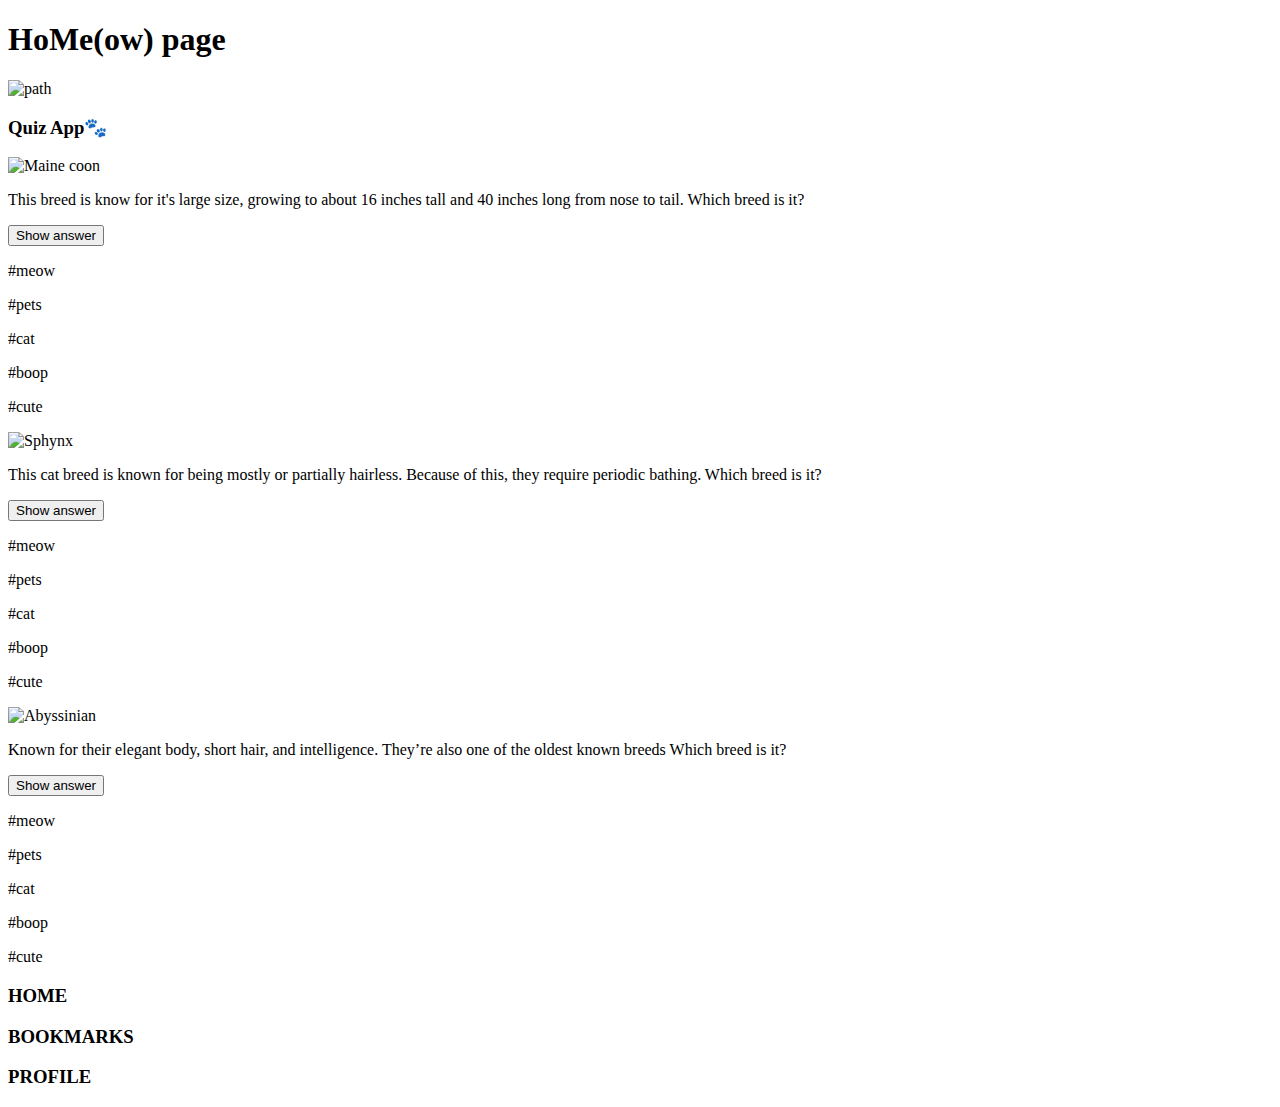
==== index.html @ 3d07fbb4 "second push" ====
<!DOCTYPE html>
<html lang="en">
  <head>
    <meta charset="UTF-8" />
    <meta http-equiv="X-UA-Compatible" content="IE=edge" />
    <meta name="viewport" content="width=device-width, initial-scale=1.0" />
    <link rel="stylesheet" href="/QUIZ-App/style.css" />
    <script
      src="https://kit.fontawesome.com/b92603ca40.js"
      crossorigin="anonymous"
    ></script>
    <title>🐾Quiz App</title>
  </head>
  <body>
    <header>
      <h1>
        HoMe(ow) page
      </h1>
        <img
          src="https://t4.ftcdn.net/jpg/03/30/58/13/360_F_330581305_OgtXWOCiL5QcR5c56GXWpMdMqdbxqOE4.jpg"
          alt="path"
          class="path"
        />
    </header>
    <div class="box">
      <div class="title"><h3> Quiz App🐾 </h3></div>
      <div class="item1">
        <img
          src="https://bixbipet.com/wp-content/uploads/purr_maine_coon_img1.jpg"
          alt="Maine coon"
        />
        <p>
          This breed is know for it's large size, growing to about 16 inches
          tall and 40 inches long from nose to tail. Which breed is it?
        </p>
        <button type="button">Show answer</button>
        <div class="tags">
          <div class="bkmrk"> <i class="fa-solid fa-paw fa-xl" style="color: rgb(161, 12, 161)"></i></div>
          <p>#meow</p>
          <p>#pets</p>
          <p>#cat</p>
          <p>#boop</p>
          <p>#cute</p>
        </div>
      </div>
      <div class="item2">
        <img
        src="https://storage.googleapis.com/pod_public/1300/152377.jpg"
        alt="Sphynx"
        />
        <p>
          This cat breed is known for being mostly or partially hairless.
          Because of this, they require periodic bathing. Which breed is it?
        </p>
        <button type="button">Show answer</button>
        <div class="tags">
          <div class="bkmrk"> <i class="fa-solid fa-paw fa-xl" style="color: rgb(161, 12, 161)"></i></div>
          <p>#meow</p>
          <p>#pets</p>
          <p>#cat</p>
          <p>#boop</p>
          <p>#cute</p>
        </div>
      </div>
      <div class="item3">
        <img
        src="https://e1.pxfuel.com/desktop-wallpaper/863/495/desktop-wallpaper-16-abyssinian-cat-ideas-abyssinian.jpg"
        alt="Abyssinian"
        />
        <p>
          Known for their elegant body, short hair, and intelligence. They’re
          also one of the oldest known breeds Which breed is it?
        </p>
        <button type="button">Show answer</button>
        <div class="tags">
          <div class="bkmrk"> <i class="fa-solid fa-paw fa-xl" style="color: rgb(161, 12, 161)"></i></div>
          <p>#meow</p>
          <p>#pets</p>
          <p>#cat</p>
          <p>#boop</p>
          <p>#cute</p>
        </div>
      </div>
    </div>
  </body>
  <footer>
    <nav>
    <div>
      <i class="fa-solid fa-cat fa-xl" style="color: rgb(161, 12, 161)"></i>
    <p><h3> HOME </h3></p>
  </div>
    <div>
      <i class="fa-solid fa-paw fa-xl" style="color: rgb(161, 12, 161)"></i>
    <p><h3> BOOKMARKS </h3></p>
  </div>
    <div>
      <i class="fa-sharp fa-solid fa-shield-cat fa-xl" style="color: rgb(161, 12, 161)"></i>
    <p><h3> PROFILE </h3></p>
  </div>
    </nav>
  </footer>
</html>
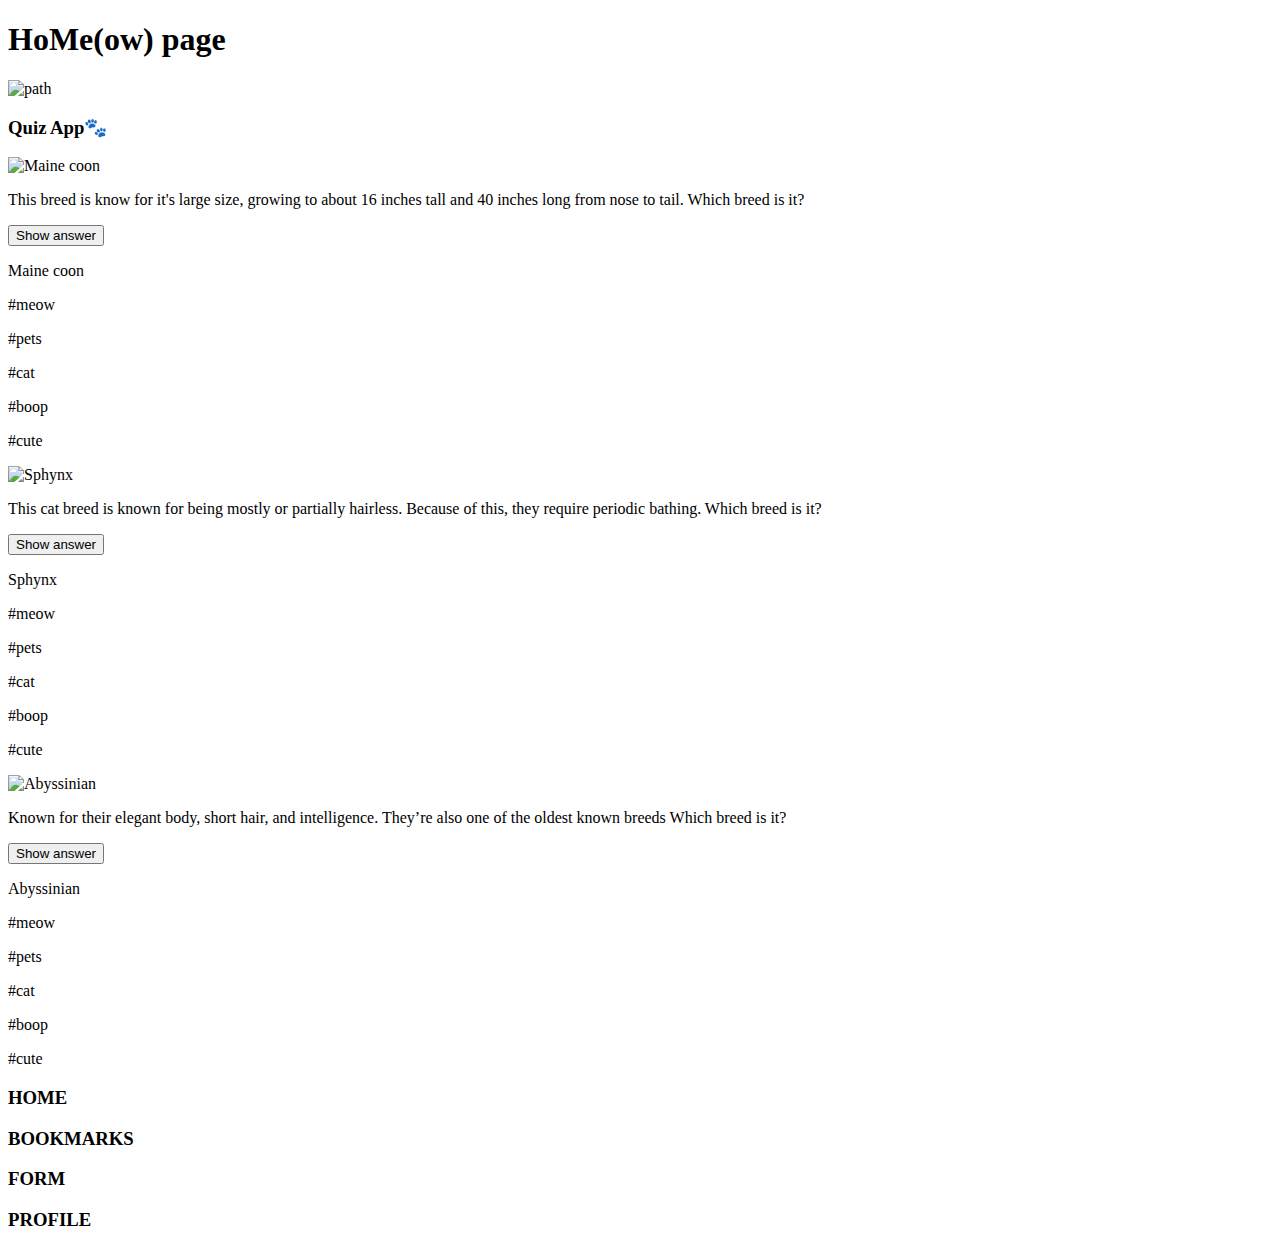
==== commit fc8c84a9: "project 2" ====
--- a/index.html
+++ b/index.html
@@ -29,32 +29,39 @@
           src="https://bixbipet.com/wp-content/uploads/purr_maine_coon_img1.jpg"
           alt="Maine coon"
         />
-        <p>
+      <div>
+         <p>
           This breed is know for it's large size, growing to about 16 inches
           tall and 40 inches long from nose to tail. Which breed is it?
         </p>
-        <button type="button">Show answer</button>
-        <div class="tags">
-          <div class="bkmrk"> <i class="fa-solid fa-paw fa-xl" style="color: rgb(161, 12, 161)"></i></div>
+        <button type="button" class="button" data-js="sabutton" onclick="toggleAnswer(this)">Show answer</button>
+        <p class="answer hidden">Maine coon</p>
+      </div>
+      <div class="tags">
+          <div class="bkmrk"> <i class="fa-solid fa-paw fa-xl" data-js="bkmrk" onclick="toggleBookmarkColor(this)"></i></div>
           <p>#meow</p>
           <p>#pets</p>
           <p>#cat</p>
           <p>#boop</p>
           <p>#cute</p>
-        </div>
+      </div>
+
       </div>
       <div class="item2">
         <img
         src="https://storage.googleapis.com/pod_public/1300/152377.jpg"
         alt="Sphynx"
         />
+        <div>
         <p>
           This cat breed is known for being mostly or partially hairless.
           Because of this, they require periodic bathing. Which breed is it?
         </p>
-        <button type="button">Show answer</button>
+        <button type="button" class="button" onclick="toggleAnswer(this)">Show answer</button>
+        <p class="answer hidden">Sphynx</p>
+      </div>
         <div class="tags">
-          <div class="bkmrk"> <i class="fa-solid fa-paw fa-xl" style="color: rgb(161, 12, 161)"></i></div>
+          <div class="bkmrk"> <i class="fa-solid fa-paw fa-xl" data-js="bkmrk" onclick="toggleBookmarkColor(this)"></i></div>
           <p>#meow</p>
           <p>#pets</p>
           <p>#cat</p>
@@ -67,13 +74,16 @@
         src="https://e1.pxfuel.com/desktop-wallpaper/863/495/desktop-wallpaper-16-abyssinian-cat-ideas-abyssinian.jpg"
         alt="Abyssinian"
         />
+        <div>
         <p>
           Known for their elegant body, short hair, and intelligence. They’re
           also one of the oldest known breeds Which breed is it?
         </p>
-        <button type="button">Show answer</button>
+        <button type="button" class="button" onclick="toggleAnswer(this)">Show answer</button>
+        <p class="answer hidden">Abyssinian</p>
+      </div>
         <div class="tags">
-          <div class="bkmrk"> <i class="fa-solid fa-paw fa-xl" style="color: rgb(161, 12, 161)"></i></div>
+          <div class="bkmrk"> <i class="fa-solid fa-paw fa-xl" data-js="bkmrk" onclick="toggleBookmarkColor(this)"></i></div>
           <p>#meow</p>
           <p>#pets</p>
           <p>#cat</p>
@@ -82,21 +92,34 @@
         </div>
       </div>
     </div>
+    <footer>
+      <nav>
+      <div>
+       <a href="./index.html" aria-label="link to home page">
+        <i class="fa-solid fa-cat fa-xl" style="color: rgb(161, 12, 161)">
+        </i></a>
+      <p><h3> HOME </h3></p>
+    </div>
+      <div>
+       <a href="./bookmarks.html" aria-label="link to bookmarks page">
+        <i class="fa-solid fa-paw fa-xl" style="color: rgb(161, 12, 161)">
+      </i></a>
+      <p><h3> BOOKMARKS </h3></p>
+    </div>
+    <div>
+     <a href="./form.html" aria-label="link to form page">
+      <i class="fa-solid fa-file fa-xl" style="color: rgb(161, 12, 161)">
+      </i></a>
+    <p><h3> FORM </h3></p>
+  </div>
+      <div>
+       <a href="./profile.html" aria-label="link to profile page">
+        <i class="fa-sharp fa-solid fa-shield-cat fa-xl" style="color: rgb(161, 12, 161)">
+        </i></a>
+      <p><h3> PROFILE </h3></p>
+    </div>
+      </nav>
+    </footer>
   </body>
-  <footer>
-    <nav>
-    <div>
-      <i class="fa-solid fa-cat fa-xl" style="color: rgb(161, 12, 161)"></i>
-    <p><h3> HOME </h3></p>
-  </div>
-    <div>
-      <i class="fa-solid fa-paw fa-xl" style="color: rgb(161, 12, 161)"></i>
-    <p><h3> BOOKMARKS </h3></p>
-  </div>
-    <div>
-      <i class="fa-sharp fa-solid fa-shield-cat fa-xl" style="color: rgb(161, 12, 161)"></i>
-    <p><h3> PROFILE </h3></p>
-  </div>
-    </nav>
-  </footer>
 </html>
+<script src="/QUIZ-App/index.js"></script>